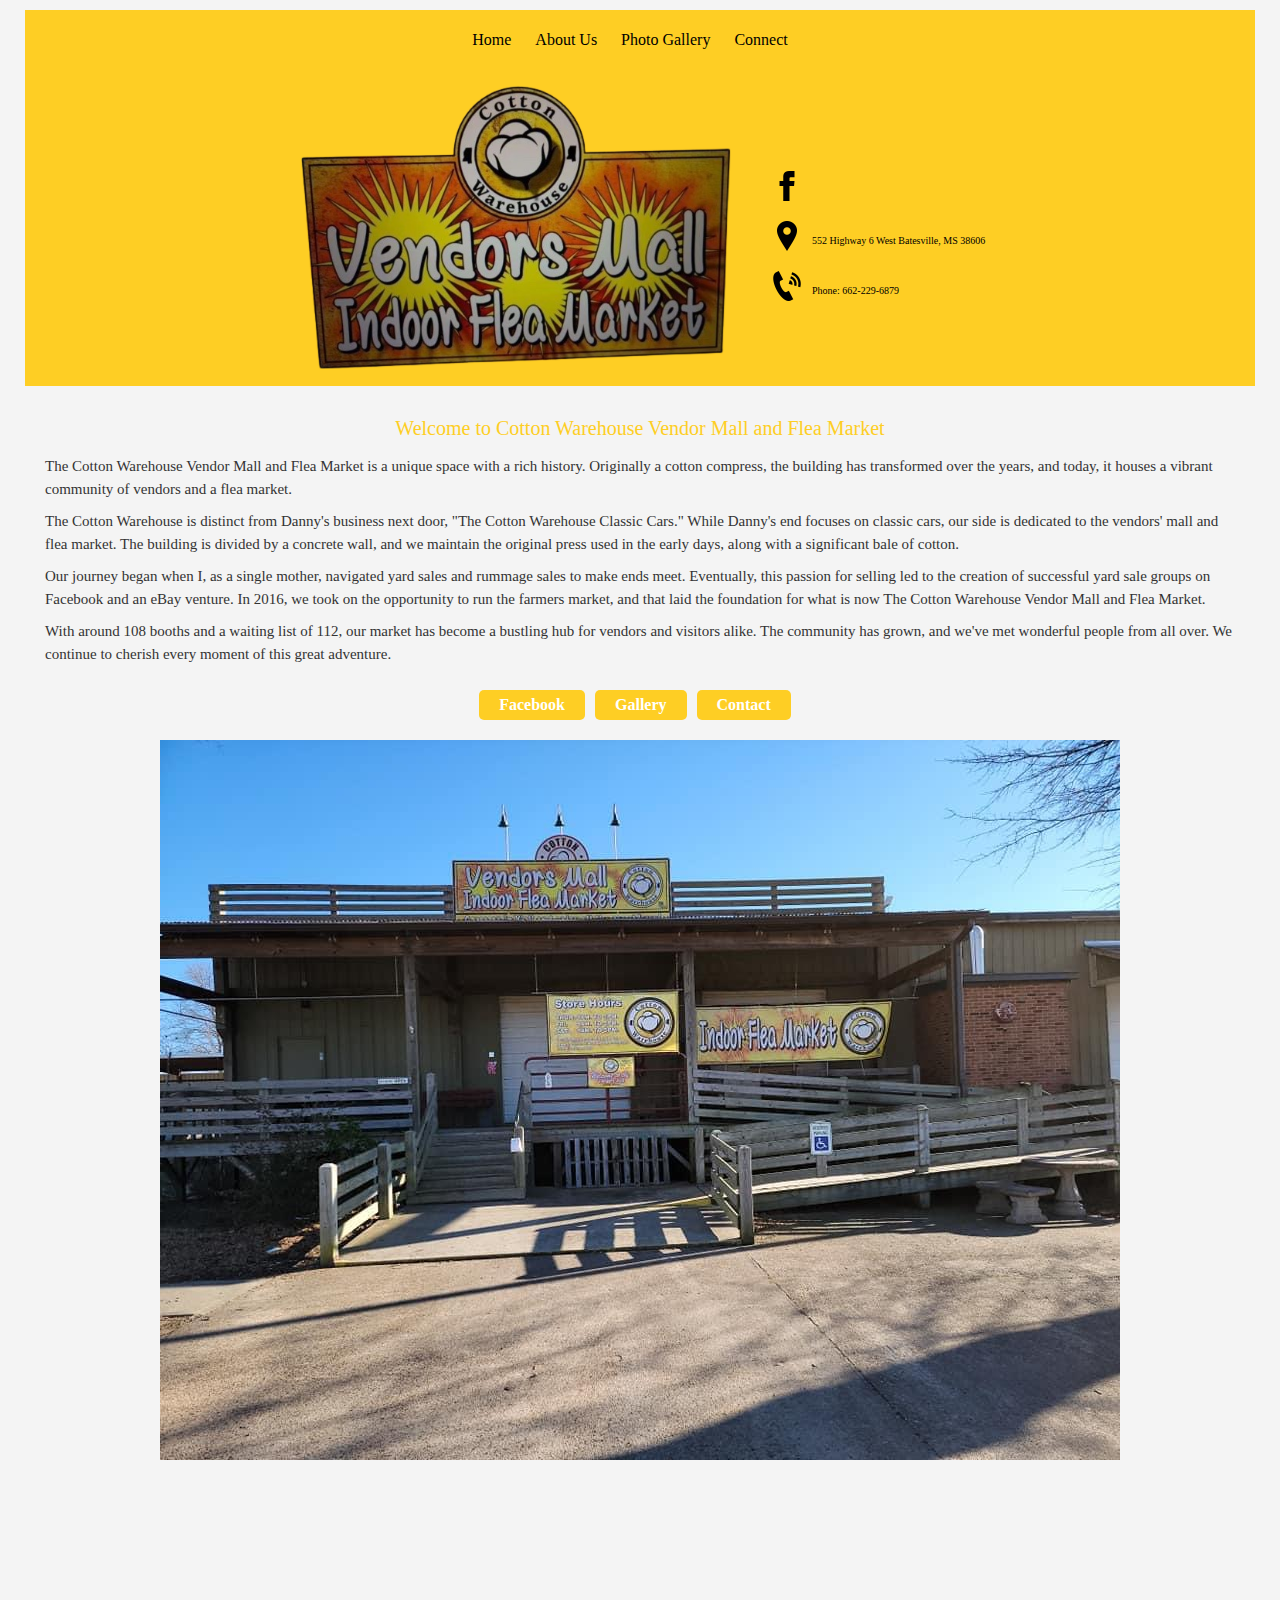
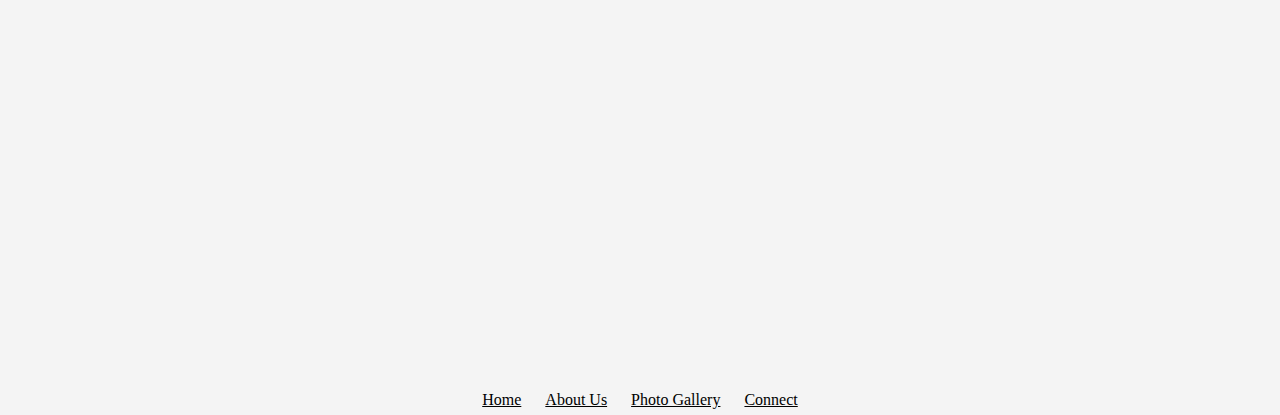
==== index.html @ 0662dc99 "Add files via upload" ====
<!DOCTYPE html>
<html lang="en" dir="ltr">
<head>
  <title>Cotton Warehouse Home Page</title>
  <link rel="shortcut icon" href="assets/logo4.png">
  <link rel="stylesheet" type="text/css" href="assets/stylesheets/main.css">
  <meta charset="utf-8">
  <meta name="keywords" content="Cotton Warehouse">
</head>

<body>
<header>
  <div class="top-bar">
    <nav>
      <ul>
        <li><a href="index.html">Home</a></li>
        <li><a href="about.html">About Us</a></li>
        <li><a href="gallery.html">Photo Gallery</a></li>
        <li><a href="connect.html">Connect</a></li>
      </ul>
    </nav>
  </div>    
    <div class="bottom-bar">
  <div class="logo">
    <img src="assets/logonobckgrnd.png" alt="Cotton Warehouse Logo">
  </div>

    <div class="contact-info">
      <div class="social-media">
        <!-- Make the Facebook image clickable -->
        <a href="https://www.facebook.com/cottonwarehouse1964/" target="_blank">
          <img src="assets/fbblack.png" alt="Facebook">
        </a>
      </div>
      <div class="address">
        <a href="https://maps.google.com/?q=552+Highway+6+West+Batesville+MS+38606" target="_blank">
          <img src="assets/addressblack.png"Address">
        </a>
        <p>552 Highway 6 West Batesville, MS 38606</p>
      </div>
      <div class="phone">
        <a href="tel:+16622296879">
          <img src="assets/phoneblack.png" alt="Phone">
        </a>
        <p>Phone: 662-229-6879</p>
      </div>
    </div>
  </div>


</header>

<section class="main-content">
  <h2>Welcome to Cotton Warehouse Vendor Mall and Flea Market</h2>

  <p>
    The Cotton Warehouse Vendor Mall and Flea Market is a unique space with a rich history. Originally a cotton compress, the building has transformed over the years, and today, it houses a vibrant community of vendors and a flea market.
  </p>

  <p>
    The Cotton Warehouse is distinct from Danny's business next door, "The Cotton Warehouse Classic Cars." While Danny's end focuses on classic cars, our side is dedicated to the vendors' mall and flea market. The building is divided by a concrete wall, and we maintain the original press used in the early days, along with a significant bale of cotton.
  </p>

  <p>
    Our journey began when I, as a single mother, navigated yard sales and rummage sales to make ends meet. Eventually, this passion for selling led to the creation of successful yard sale groups on Facebook and an eBay venture. In 2016, we took on the opportunity to run the farmers market, and that laid the foundation for what is now The Cotton Warehouse Vendor Mall and Flea Market.
  </p>

  <p>
    With around 108 booths and a waiting list of 112, our market has become a bustling hub for vendors and visitors alike. The community has grown, and we've met wonderful people from all over. We continue to cherish every moment of this great adventure.
  </p>

  <!-- Buttons for Facebook, Gallery, and Contact pages -->
  <div class="buttons">
    <a href="https://www.facebook.com/cottonwarehouse1964/" class="button" target="_blank">Facebook</a>
    <a href="gallery.html" class="button">Gallery</a>
    <a href="connect.html" class="button">Contact</a>
  </div>
</section>

<section class="homepic">
<img src="assets/location.JPG" alt="warehouse">
</section>

<section class="googmap">
  <iframe src="https://www.google.com/maps/embed?pb=!1m18!1m12!1m3!1d3295.691736246672!2d-89.9655556234685!3d34.30739897306209!2m3!1f0!2f0!3f0!3m2!1i1024!2i768!4f13.1!3m3!1m2!1s0x88801d1fddfc852f%3A0xd22497bbeaf44dd4!2s550%20MS-6%2C%20Batesville%2C%20MS%2038606!5e0!3m2!1sen!2sus!4v1705865610130!5m2!1sen!2sus" width="600" height="450" style="border:0;" allowfullscreen="" loading="lazy" referrerpolicy="no-referrer-when-downgrade"></iframe>
</section>



<footer class="primary-footer">
  <nav class="nav">
      <ul>
        <li><a href="index.html">Home</a></li>
        <li><a href="about.html">About Us</a></li>
        <li><a href="gallery.html">Photo Gallery</a></li>
        <li><a href="connect.html">Connect</a></li>
      </ul>
    </nav>
</footer>


  </body>
  </html>
---- assets/stylesheets/main.css ----
/* Colors
Yellow #AFA406 - #FECE24
orange #AA580A

*/

/* 
Reset
*/

html, body, div, span, applet, object, iframe,
h1, h2, h3, h4, h5, h6, p, blockquote, pre,
a, abbr, acronym, address, big, cite, code,
del, dfn, em, img, ins, kbd, q, s, samp,
small, strike, strong, sub, sup, tt, var,
b, u, i, center,
dl, dt, dd, ol, ul, li,
fieldset, form, label, legend,
table, caption, tbody, tfoot, thead, tr, th, td,
article, aside, canvas, details, embed,
figure, figcaption, footer, header, hgroup,
menu, nav, output, ruby, section, summary,
time, mark, audio, video {
	margin: 0;
	padding: 0;
	border: 0;
	font-size: 100%;
	font: inherit;
	vertical-align: baseline;
}
/* HTML5 display-role reset for older browsers */
article, aside, details, figcaption, figure,
footer, header, hgroup, menu, nav, section {
	display: block;
}
body {
	line-height: 10px;
}
ol, ul {
	list-style: none;
}
blockquote, q {
	quotes: none;
}
blockquote:before, blockquote:after,
q:before, q:after {
	content: none;
}
table {
	border-collapse: collapse;
	border-spacing: 0;
}

 /*
  ========================================
  Custom Styles
  ========================================
*/


body{
  background: #f4f4f4;
  color: black;
  margin: 0 25px;
  padding-top: 10px;
}

h1, h2, h3, h4 {
  color: black;
}

h1 {
  font-size: 25px;
  line-height: 44px;
  text-transform: capitalize;
}
h2 {
  font-size: 20px;
  line-height: 44px;
}
h3 {
  font-size: 18px;
}
h4 {
  font-size: 16px;
}
h5 {
  font-size: 14px;
  font-weight: 400;
  text-transform: uppercase;
}
p{
  font-size: 15px;
  font-weight: 381;
  padding: 5px 0;
}


 /*
  ========================================
  Header and Footer
  ========================================
*/

header {
  background-color:#FECE24;
  color: black;
  padding: 10px;
  display: flex;
  flex-direction: column;
  align-items: center;
}

.top-bar nav ul {
  list-style: none;
  margin: 0;
  padding: 15px 0 20px 0;
}

.top-bar nav ul li {
  display: inline;
  margin-right: 20px;
}

.top-bar nav a {
  text-decoration: none;
  color: black;
}

.bottom-bar {
  display: flex;
  justify-content: space-between;
  align-items: center;
  margin-top: 10px; /* Adjust the margin as needed */
}

.contact-info {
  display: flex;
  flex-direction: column; /* Change to column */
  align-items: start;
}

.contact-info img{
  padding-top: 20px;
}

.social-media,
.address,
.phone {
  display: flex;
  align-items: flex-end;
  justify-content: flex-end;
  padding-left: 25px;
}

.social-media img,
.address img,
.phone img {
  max-height: 30px; /* Adjust the height as needed */
  margin-right: 10px;
}

.contact-info p {
  margin: 0;
  font-size: 10px;
}

.logo img {
  max-height: 300px; /* Adjust the height as needed */
  padding-top: 1px;
}


.nav {
  display: flex;
  justify-content: center;
}

.primary-header a,
.primary-footer a {
  color: black;
}
.primary-header a:hover,
.primary-footer a:hover {
  color: #344945;
}

.nav li {
  display: inline-block;
  margin: 10px;
  vertical-align: top;
}

footer{
  padding-top: 25px;
}


/*
  ========================================
  Main Content
  ========================================
*/


.main-content {
  padding: 20px;
}

.main-content h2 {
  display: flex;
  justify-content: center;
  color: #FECE24; /* Yellow-Orange color */
}

.main-content p {
  color: #333; /* Dark text color */
  line-height: 1.5;
}

.homepic {
  display: flex;
  justify-content: center;
  align-items: center;
}

.homepic img {
  max-width: 500%; /* Adjust to your preference */
  height: auto;
}

/*
  ========================================
  Buttons
  ========================================
*/

.buttons {
  display: flex;
  justify-content: center;
  align-items: center;
  margin-top: 20px;
}

.button {
  display: inline-block;
  padding: 10px 20px;
  background-color: #FECE24; /* Yellow-Orange color */
  color: white;
  text-decoration: none;
  font-weight: bold;
  border-radius: 5px;
  margin-right: 10px;
}

.button:hover {
  background-color: #ff8c00; /* Darker shade on hover */
}

.googmap{
  display: flex;
  justify-content: center;
  padding: 25px;
  max-height: 25%;
}

/*
  ========================================
  About Us Content
  ========================================
*/

.about-us-content {
  text-align: center;
  padding: 20px;
}

.about-us-content h2 {
  color: #ffd700; /* Yellow-Orange color */
}

.image-section {
  display: flex;
  justify-content: center;
  margin-top: 20px;
}

.image-section img {
  max-width: 50%;
  height: auto;
  margin: 0 10px;
}

.description-section {
  margin-top: 20px;
}

.description-section p {
  color: #333; /* Dark text color */
  line-height: 1.5;
}

/*
  ========================================
  Call-Out Section
  ========================================
*/

.call-out-section {
  background-color: #ffd700; /* Yellow-Orange background */
  color: white;
  padding: 30px;
  margin-top: 20px;
  border-radius: 10px;
}

.call-out-section h3 {
  font-size: 24px;
  margin-bottom: 10px;
}

.call-out-section p {
  font-size: 18px;
  line-height: 1.5;
}

/*
  ========================================
  Gallery Content
  ========================================
*/

.gallery-content {
  text-align: center;
  padding: 20px;
}

.gallery-content h2 {
  color: #FECE24; /* Yellow-Orange color */
}

.gallery-container {
  max-width: 800px; /* Adjust the maximum width as needed */
  margin: 0 auto; /* Center the container */
}

.photo-grid {
  display: grid;
  grid-template-columns: repeat(3, 1fr);
  grid-gap: 20px;
  margin-top: 20px;
}

.photo-slot {
  position: relative;
  overflow: hidden;
  background-color: #ddd; /* Light gray placeholder color */
  border-radius: 10px;
}

.photo-slot img {
  width: 100%;
  height: 100%;
  object-fit: cover;
}

/*
  ========================================
  Connect
  ========================================
*/

section.contact {
  text-align: center;
  padding: 40px 20px;
}

section.contact h2 {
  color: #FECE24;
  margin-bottom: 20px;
}

section.contact p {
  margin-bottom: 30px;
}

form {
  max-width: 500px;
  margin: 0 auto;
  background-color: #FECE24;
  padding: 20px;
  border-radius: 10px;
  box-shadow: 0 0 10px rgba(0, 0, 0, 0.1);
}

form label {
  display: block;
  font-weight: bold;
  margin-bottom: 5px;
}

form input,
form textarea {
  width: 100%;
  max-width: 100%;
  padding: 10px;
  margin-bottom: 15px;
  border: 1px solid #ddd;
  border-radius: 5px;
  box-sizing: border-box; /* Include padding and border in width */
}

form textarea {
  height: 150px;
}

form button {
  background-color: white;
  color: #333;
  padding: 10px 20px;
  border: none;
  cursor: pointer;
  border-radius: 5px;
}
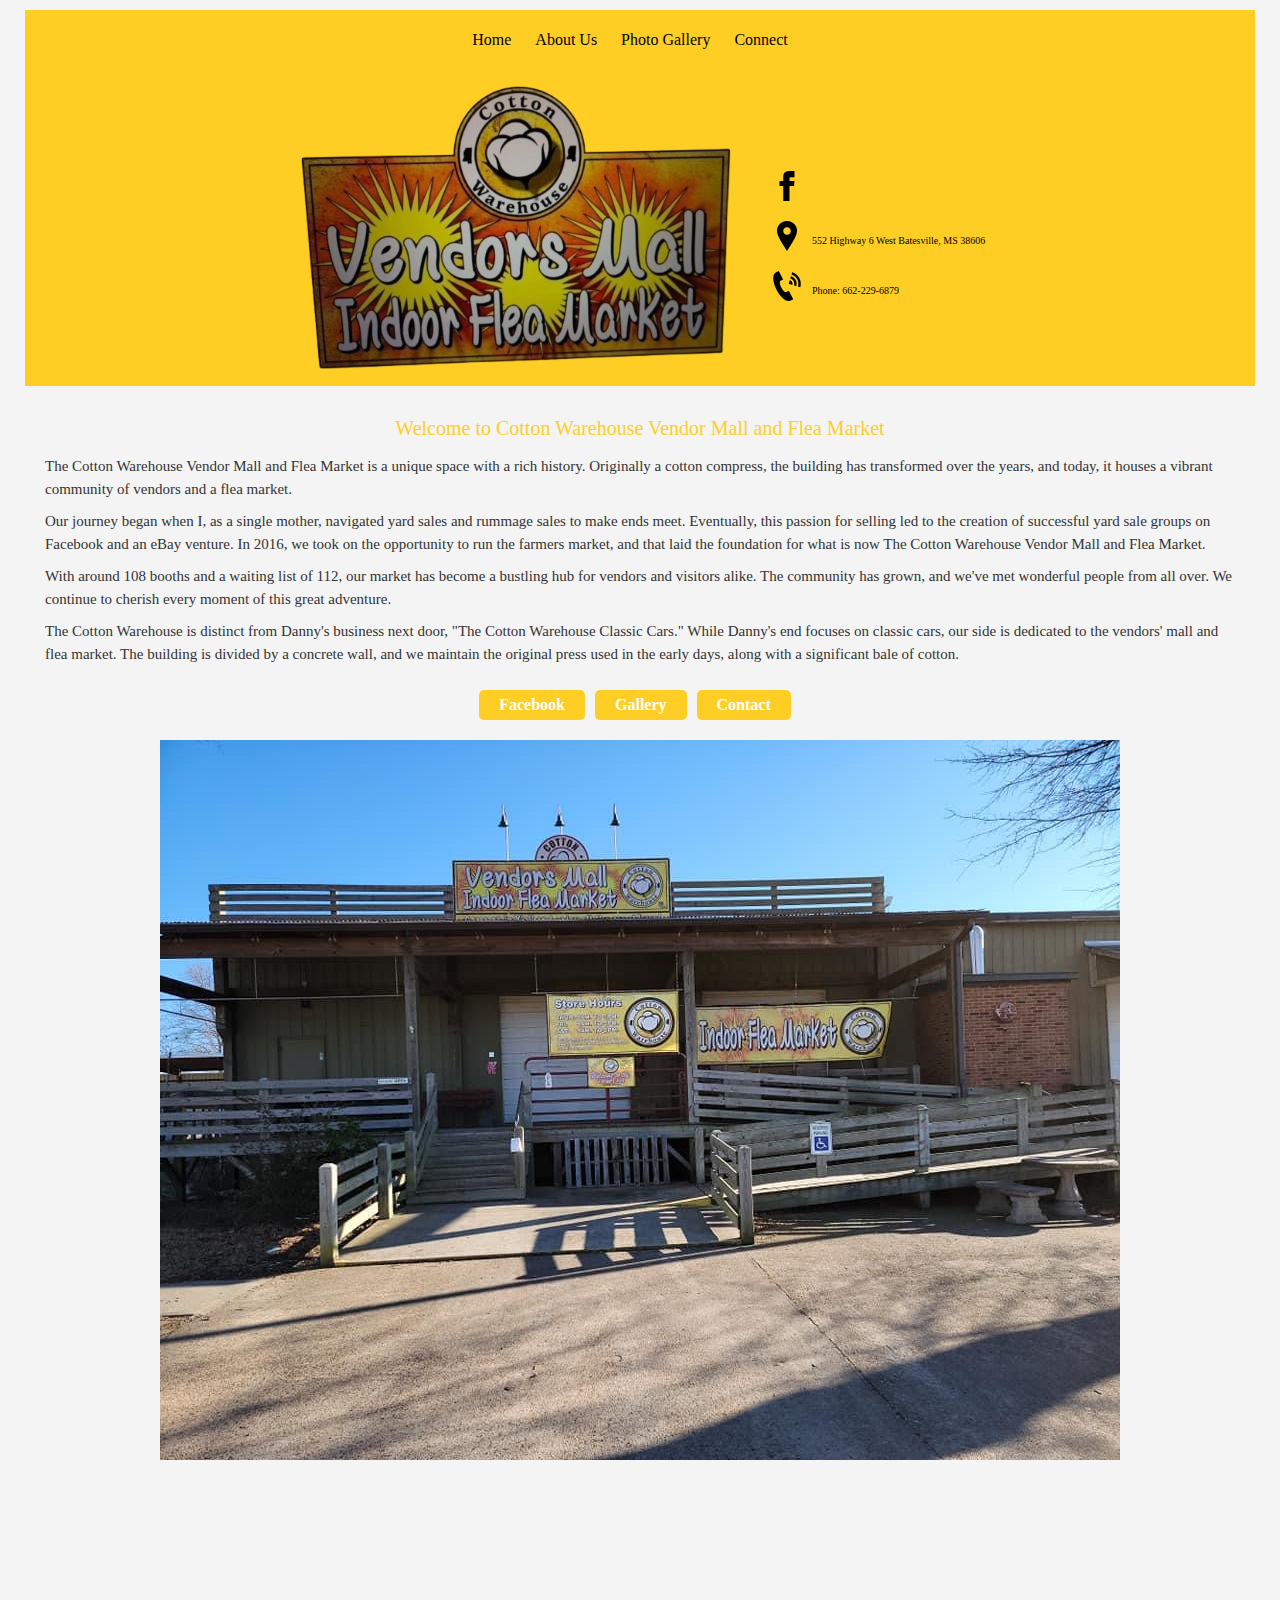
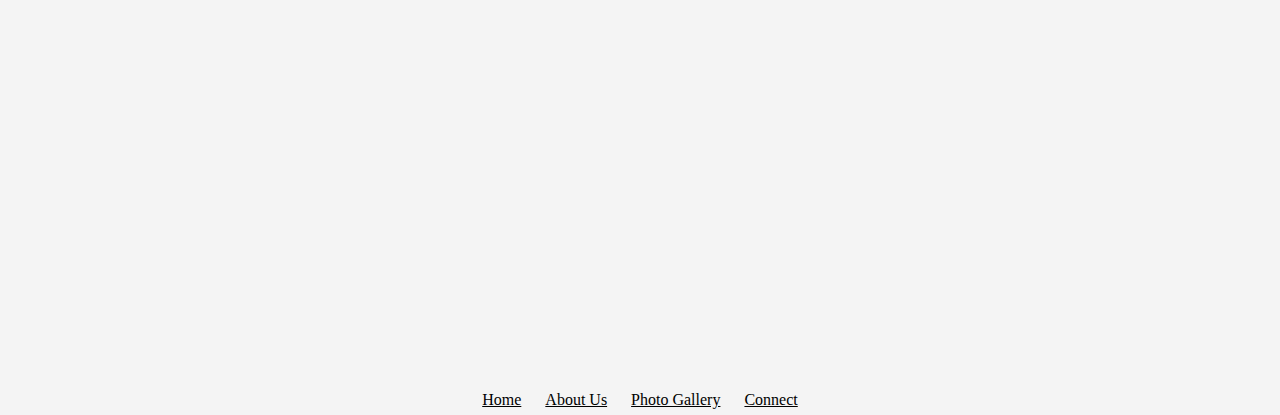
==== commit 515c010c: "Update index.html" ====
--- a/index.html
+++ b/index.html
@@ -58,15 +58,15 @@
   </p>
 
   <p>
-    The Cotton Warehouse is distinct from Danny's business next door, "The Cotton Warehouse Classic Cars." While Danny's end focuses on classic cars, our side is dedicated to the vendors' mall and flea market. The building is divided by a concrete wall, and we maintain the original press used in the early days, along with a significant bale of cotton.
-  </p>
-
-  <p>
     Our journey began when I, as a single mother, navigated yard sales and rummage sales to make ends meet. Eventually, this passion for selling led to the creation of successful yard sale groups on Facebook and an eBay venture. In 2016, we took on the opportunity to run the farmers market, and that laid the foundation for what is now The Cotton Warehouse Vendor Mall and Flea Market.
   </p>
 
   <p>
     With around 108 booths and a waiting list of 112, our market has become a bustling hub for vendors and visitors alike. The community has grown, and we've met wonderful people from all over. We continue to cherish every moment of this great adventure.
+  </p>
+
+    <p>
+    The Cotton Warehouse is distinct from Danny's business next door, "The Cotton Warehouse Classic Cars." While Danny's end focuses on classic cars, our side is dedicated to the vendors' mall and flea market. The building is divided by a concrete wall, and we maintain the original press used in the early days, along with a significant bale of cotton.
   </p>
 
   <!-- Buttons for Facebook, Gallery, and Contact pages -->
@@ -100,4 +100,4 @@
 
 
   </body>
-  </html>+  </html>
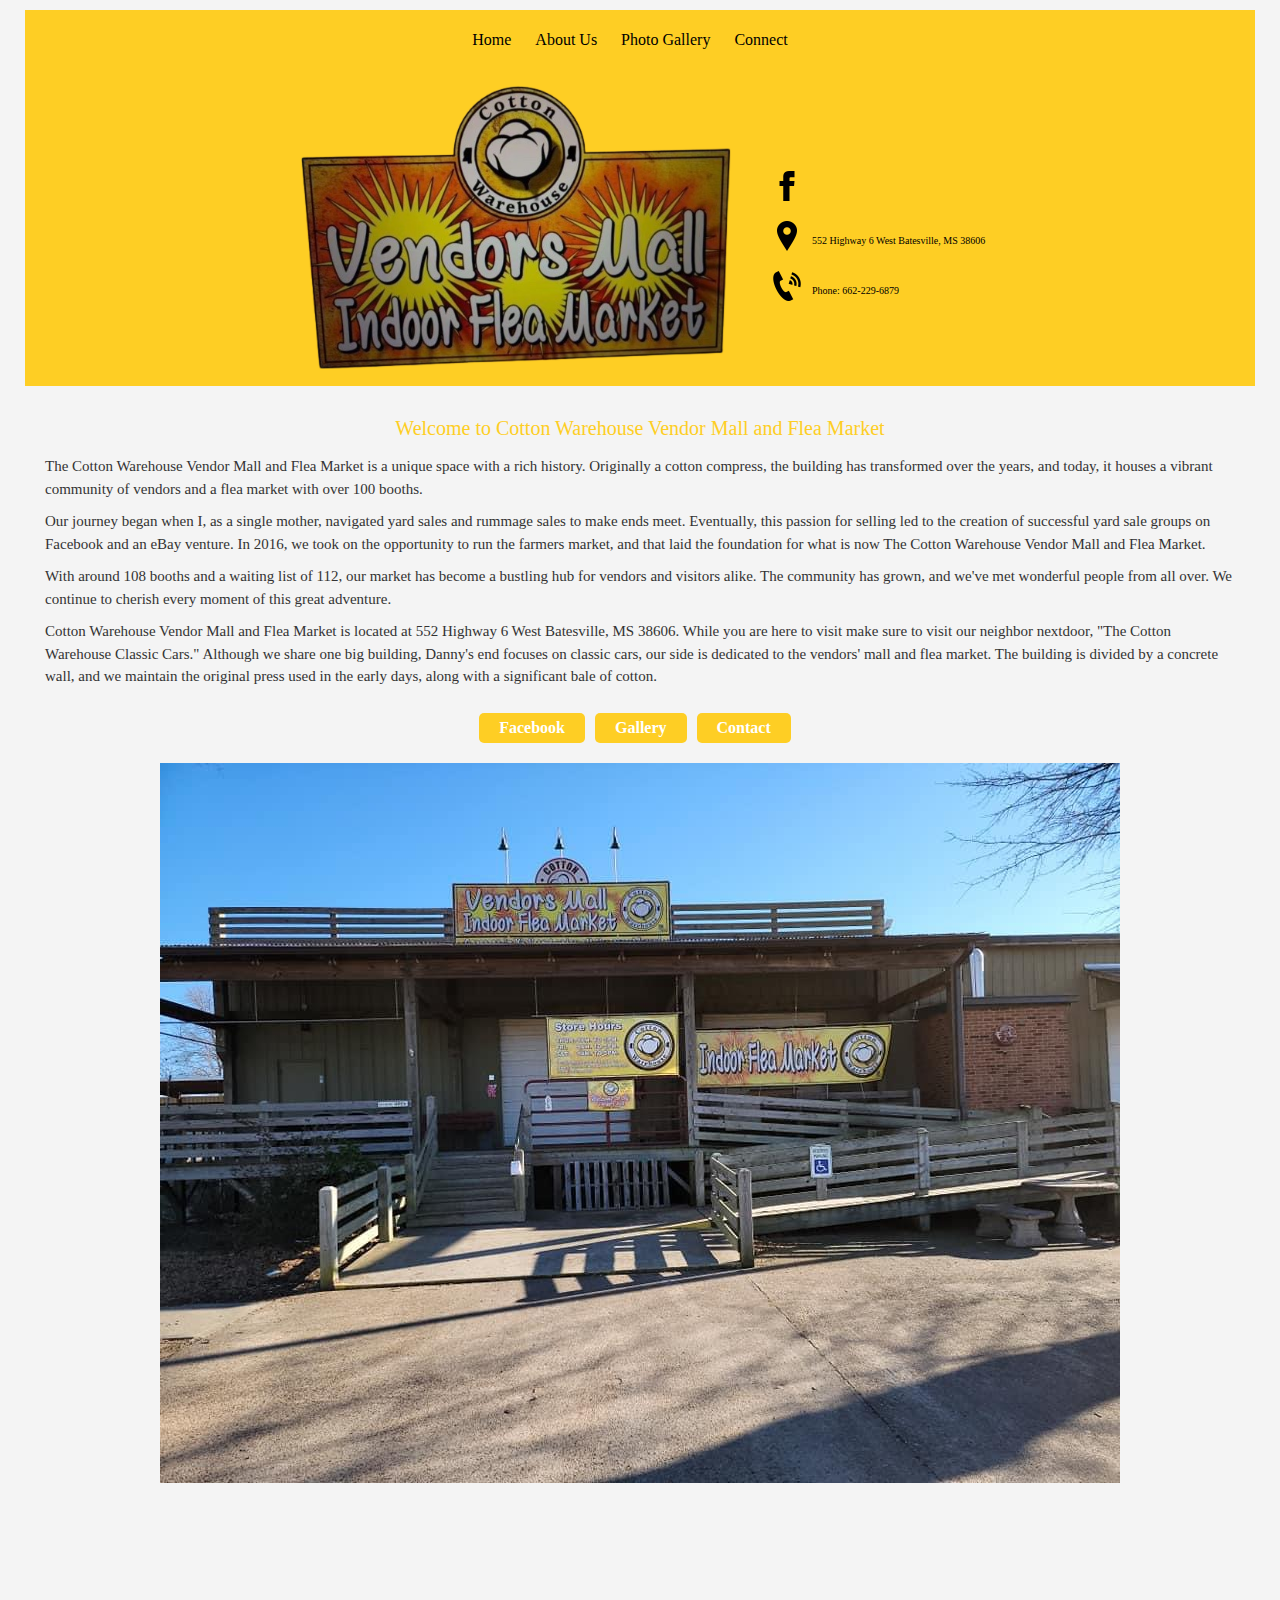
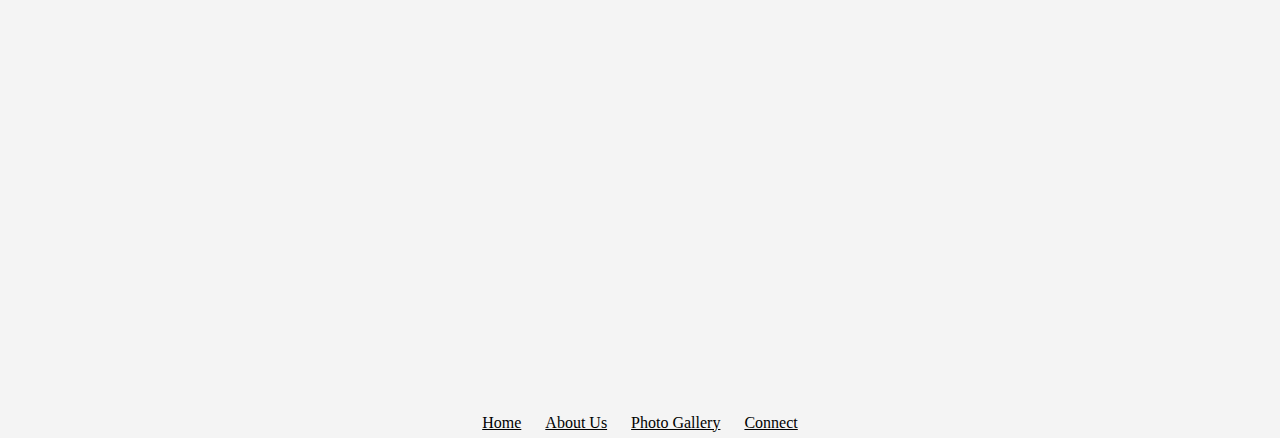
==== commit 785118c5: "Update index.html" ====
--- a/index.html
+++ b/index.html
@@ -2,7 +2,7 @@
 <html lang="en" dir="ltr">
 <head>
   <title>Cotton Warehouse Home Page</title>
-  <link rel="shortcut icon" href="assets/logo4.png">
+  <link rel="shortcut icon" href="assets/logonobckgrnd.png">
   <link rel="stylesheet" type="text/css" href="assets/stylesheets/main.css">
   <meta charset="utf-8">
   <meta name="keywords" content="Cotton Warehouse">
@@ -54,7 +54,7 @@
   <h2>Welcome to Cotton Warehouse Vendor Mall and Flea Market</h2>
 
   <p>
-    The Cotton Warehouse Vendor Mall and Flea Market is a unique space with a rich history. Originally a cotton compress, the building has transformed over the years, and today, it houses a vibrant community of vendors and a flea market.
+    The Cotton Warehouse Vendor Mall and Flea Market is a unique space with a rich history. Originally a cotton compress, the building has transformed over the years, and today, it houses a vibrant community of vendors and a flea market with over 100 booths.
   </p>
 
   <p>
@@ -66,8 +66,9 @@
   </p>
 
     <p>
-    The Cotton Warehouse is distinct from Danny's business next door, "The Cotton Warehouse Classic Cars." While Danny's end focuses on classic cars, our side is dedicated to the vendors' mall and flea market. The building is divided by a concrete wall, and we maintain the original press used in the early days, along with a significant bale of cotton.
+    Cotton Warehouse Vendor Mall and Flea Market is located at 552 Highway 6 West Batesville, MS 38606. While you are here to visit make sure to visit our neighbor nextdoor, "The Cotton Warehouse Classic Cars." Although we share one big building, Danny's end focuses on classic cars, our side is dedicated to the vendors' mall and flea market. The building is divided by a concrete wall, and we maintain the original press used in the early days, along with a significant bale of cotton.
   </p>
+
 
   <!-- Buttons for Facebook, Gallery, and Contact pages -->
   <div class="buttons">
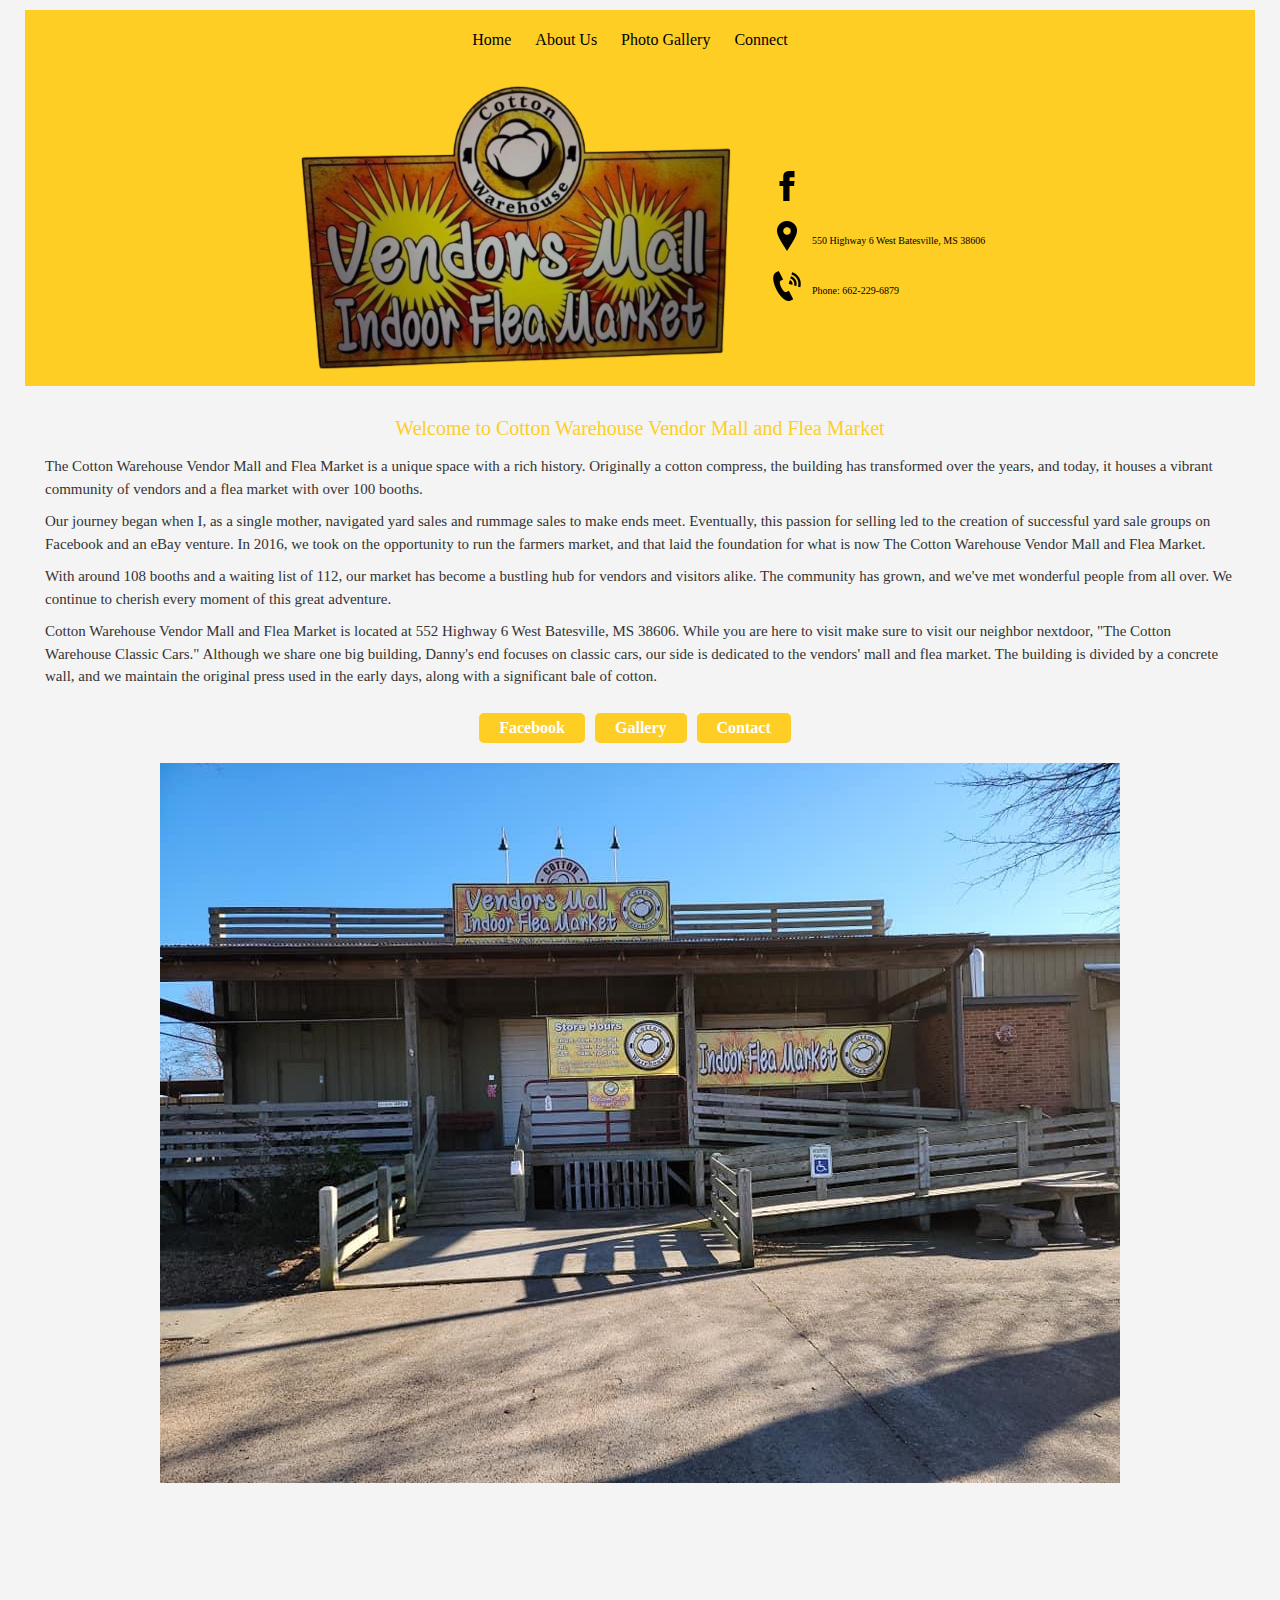
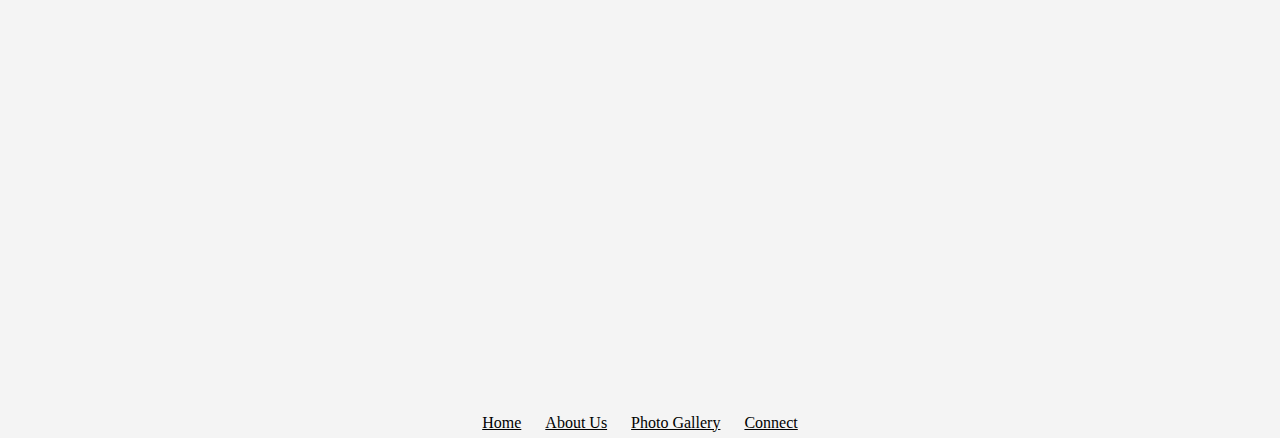
==== commit 4fc749dc: "Update index.html" ====
--- a/index.html
+++ b/index.html
@@ -33,10 +33,10 @@
         </a>
       </div>
       <div class="address">
-        <a href="https://maps.google.com/?q=552+Highway+6+West+Batesville+MS+38606" target="_blank">
+        <a href="https://maps.google.com/?q=550+Highway+6+West+Batesville+MS+38606" target="_blank">
           <img src="assets/addressblack.png"Address">
         </a>
-        <p>552 Highway 6 West Batesville, MS 38606</p>
+        <p>550 Highway 6 West Batesville, MS 38606</p>
       </div>
       <div class="phone">
         <a href="tel:+16622296879">
